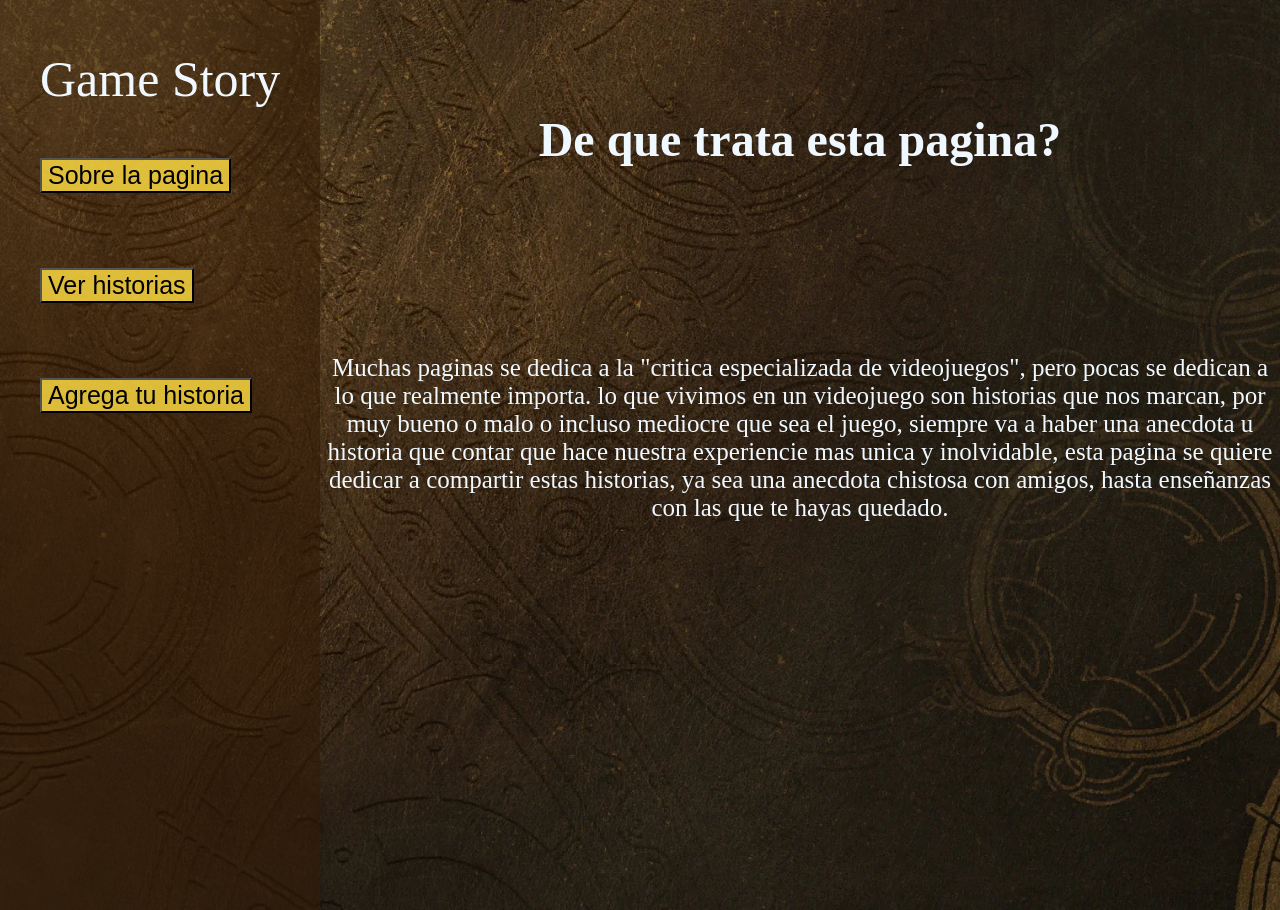
==== index.html @ 46916d8c "primer commit" ====
<!DOCTYPE html>
<html lang="en">
<head>
    <meta charset="UTF-8">
    <meta name="viewport" content="width=device-width, initial-scale=1.0">
    <title>Evaluacion 1</title>
    <link rel="stylesheet" href="/assets/css/style.css">
</head>
<body>
<header>
    <P>Game Story</P>
    <menu>
        <button onclick="ShowMenus(about)"> Sobre la pagina</button>
        <button onclick="ShowMenus(stories)"> Ver historias</button>
        <button onclick="ShowMenus(create)"> Agrega tu historia</button>
    </menu>
</header>
<main id="stories" class="ocultar">
    <article class="storyslot">
        <figure class="storyimg"><img src="/assets/img/MHWilds_caratula.jpg" alt=""></figure>
        <em class="storytitle">Monster Hunter:Wilds Me cambio la vida</em>
    </article>
    
    <article class="storyslot">
        <figure class="storyimg"><img src="" alt=""></figure>
        <em class="storytitle">Texto de Titulo</em>
    </article>

</main>
<main id="about">
    <h6>De que trata esta pagina?</h6>
    <p>Muchas paginas se dedica a la "critica especializada de videojuegos", pero pocas se dedican a lo que realmente importa. lo que vivimos en un videojuego son historias que nos marcan, por muy bueno o malo o incluso mediocre que sea el juego, siempre va a haber una anecdota u historia que contar que hace nuestra experiencie mas unica y inolvidable, esta pagina se quiere dedicar a compartir estas historias, ya sea una anecdota chistosa con amigos, hasta enseñanzas con las que te hayas quedado. </p>
</main>
<main id="create" class="ocultar">
    <p>Usuario </p>
    <input type="text" id="Usuario">
    <p>Titulo</p>
    <input type="text" id="Texto">
    <p>Escribe tu historia</p>
    <textarea name="LaHisotoria" id="LaHistoria"></textarea>
    <button onclick="SaveCustomStory(Usuario,Texto,LaHistoria)">Enviar</button>
    <article id="showcustom">

    </article>
</main>

<script src="/assets/JS/script.js"></script>
</body>
</html>
---- assets/css/style.css ----
body{
    display: flex;
    align-items: flex-start;
    background-image:url(/assets/img/Fondo.webp);
    background-size: cover;
    margin: 0 0 0 0;
    color: aliceblue;
}

header {
    border-color: black;
    height: 100vh; 
    width: 25%;
    padding-bottom: 10px;
    background-color: rgba(51, 28, 7, 0.568);
}
/* vh significa segun altura de pantalla */
header p{
    padding-left: 40px;
    font-size: 50px ;

}
header menu {
    text-align: center;
    max-height: 100%;
}
menu button {
    margin-bottom: 3em;
    font-size: 25px;
    display: flow-root;
    background-color:rgba(247, 213, 64, 0.863) ;
    
}
  #stories,#create,#about{
    width: fit-content;
    display: flex;
    height: auto;
    justify-content: center;
}
 #stories{
    flex-wrap:wrap ;
    
    width:75%;
    max-height: 80rem;
    overflow-y: auto;
}
#create{
    flex-direction: column;
    justify-content: center;
    align-items: center;
    width: 75%;
}
#create p{
    font-size: 2em;
}
#create textarea{
    width: 60em;
    height: 30em;
}
#Texto,#Usuario,#LaHistoria  {
    background-color: rgba(247, 204, 13, 0.185);
    color: beige;
}
#create button {
    width: 10em;
    height: 5em;
}
#about {
    text-align: center;
    flex-direction: column;
    align-content: center;
    width: 75%;
}
#about h6{
    font-size: 3em;
}
#about p{
    margin-top: 3em;
    font-size: 25px;
}

.storyslot{
    display: flex;
    align-items: flex-start;
    justify-content: center;
    flex-direction: column;
    box-sizing: border-box;
    width: 12em;
    height: 18em;
    margin: 0px 15px 5px 15px;
 }
 .storytitle{
    text-align: center;
 }
 .storyimg{
    height: 12rem;
    width: 100%;
    margin: 0 0 5px 0;
}
.storyimg img{
    width: 100%;
    height: 100%;
    object-fit: cover;

}


 .ocultar {
    display: none !important;
}
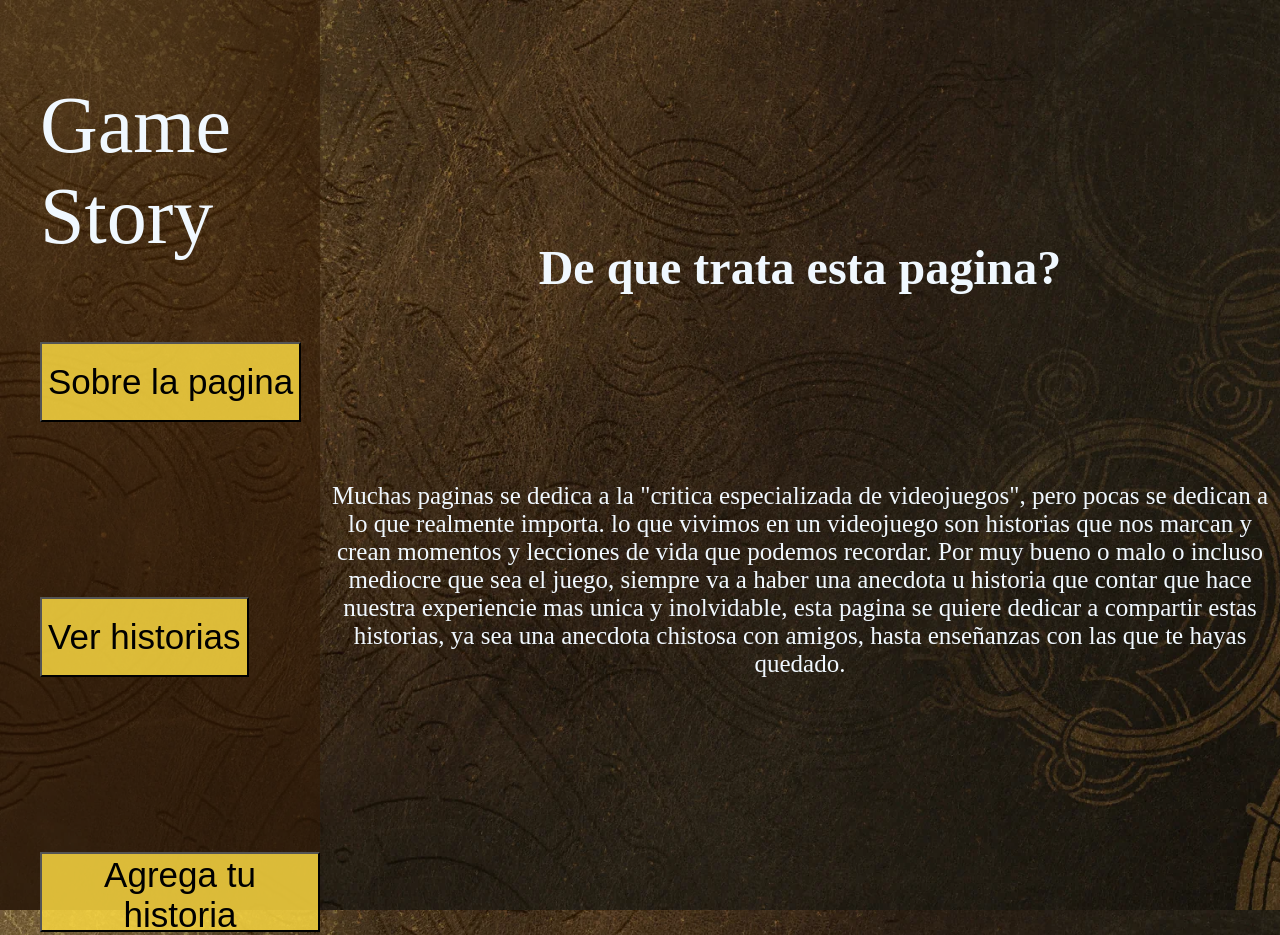
==== commit 99e1a1f2: "ahora si" ====
--- a/index.html
+++ b/index.html
@@ -17,8 +17,14 @@
 </header>
 <main id="stories" class="ocultar">
     <article class="storyslot">
-        <figure class="storyimg"><img src="/assets/img/MHWilds_caratula.jpg" alt=""></figure>
-        <em class="storytitle">Monster Hunter:Wilds Me cambio la vida</em>
+        <a href="/assets/historias/Mohunfrien.html"><figure class="storyimg"><img src="/assets/img/MHWilds_caratula.jpg" alt=""></figure></a>
+        <em class="storytitle">Monster Hunter:Mejor con amigos</em>
+    </article>
+    
+    <article class="storyslot">
+        <a href="/assets/historias/historiamovimiento.html"><figure class="storyimg"><img src="/assets/img/Titanfall 2 caratula.avif" alt=""></figure>
+        <em class="storytitle">La droga del movimiento</em>
+        </a>
     </article>
     
     <article class="storyslot">
@@ -29,7 +35,7 @@
 </main>
 <main id="about">
     <h6>De que trata esta pagina?</h6>
-    <p>Muchas paginas se dedica a la "critica especializada de videojuegos", pero pocas se dedican a lo que realmente importa. lo que vivimos en un videojuego son historias que nos marcan, por muy bueno o malo o incluso mediocre que sea el juego, siempre va a haber una anecdota u historia que contar que hace nuestra experiencie mas unica y inolvidable, esta pagina se quiere dedicar a compartir estas historias, ya sea una anecdota chistosa con amigos, hasta enseñanzas con las que te hayas quedado. </p>
+    <p>Muchas paginas se dedica a la "critica especializada de videojuegos", pero pocas se dedican a lo que realmente importa. lo que vivimos en un videojuego son historias que nos marcan y crean momentos y lecciones de vida que podemos recordar. Por muy bueno o malo o incluso mediocre que sea el juego, siempre va a haber una anecdota u historia que contar que hace nuestra experiencie mas unica y inolvidable, esta pagina se quiere dedicar a compartir estas historias, ya sea una anecdota chistosa con amigos, hasta enseñanzas con las que te hayas quedado. </p>
 </main>
 <main id="create" class="ocultar">
     <p>Usuario </p>
--- a/assets/css/style.css
+++ b/assets/css/style.css
@@ -17,7 +17,7 @@
 /* vh significa segun altura de pantalla */
 header p{
     padding-left: 40px;
-    font-size: 50px ;
+    font-size: 80px ;
 
 }
 header menu {
@@ -25,8 +25,9 @@
     max-height: 100%;
 }
 menu button {
-    margin-bottom: 3em;
-    font-size: 25px;
+    margin-bottom: 5em;
+    height: 5rem;
+    font-size: 35px;
     display: flow-root;
     background-color:rgba(247, 213, 64, 0.863) ;
     
@@ -37,9 +38,12 @@
     height: auto;
     justify-content: center;
 }
+
+a{
+    color: aliceblue;
+}
  #stories{
-    flex-wrap:wrap ;
-    
+    flex-wrap:wrap;
     width:75%;
     max-height: 80rem;
     overflow-y: auto;
@@ -73,6 +77,7 @@
 }
 #about h6{
     font-size: 3em;
+    margin-top: 5em;
 }
 #about p{
     margin-top: 3em;
@@ -100,7 +105,7 @@
 .storyimg img{
     width: 100%;
     height: 100%;
-    object-fit: cover;
+    object-fit: contain;
 
 }
 
